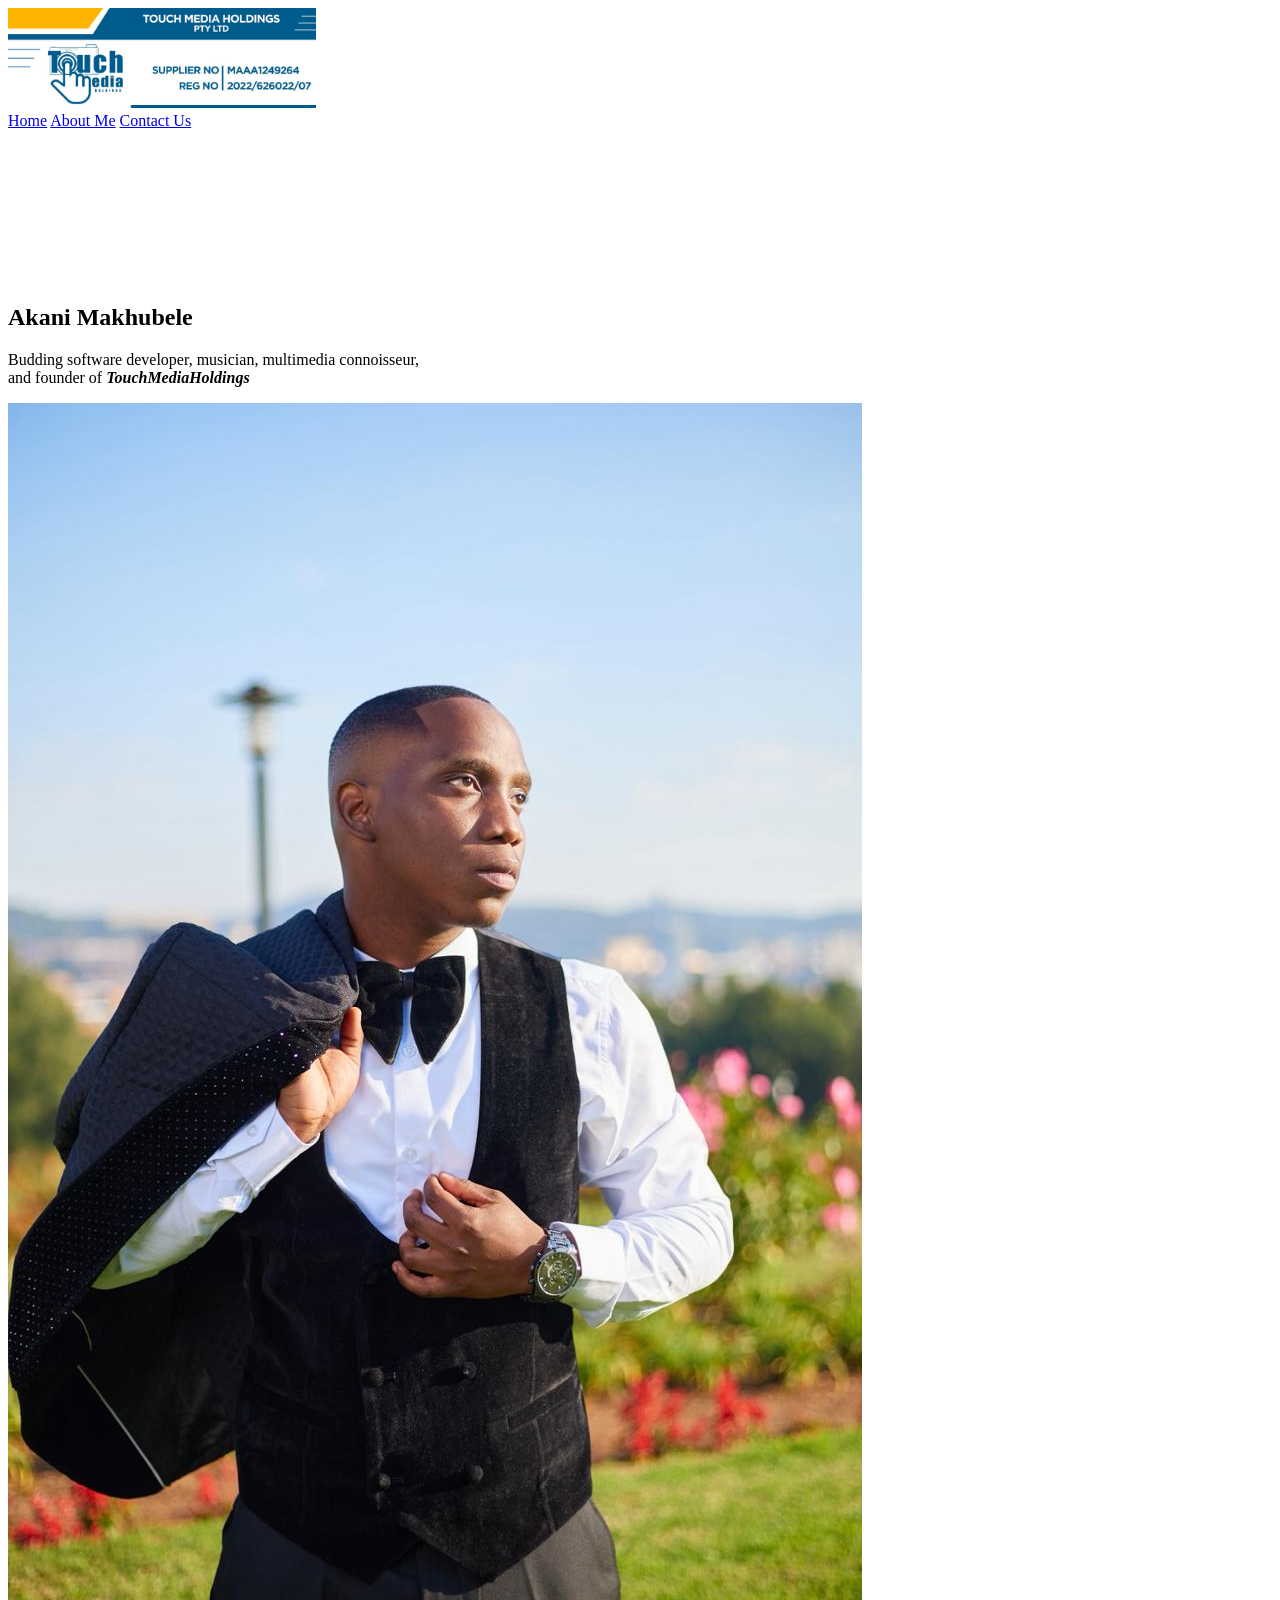
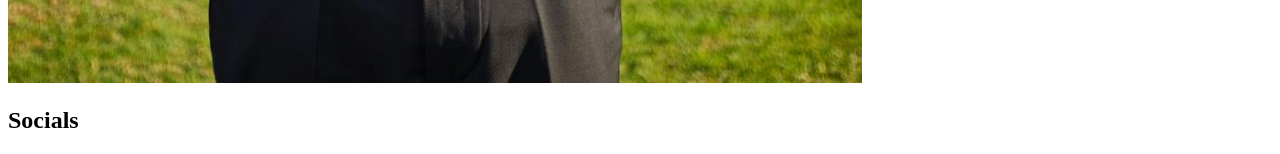
==== index.html @ 3194d5c0 "Replace ZIP with full prject files git commit -m :Replace ZIP wth full project files" ====
<!DOCTYPE html>
<html lang="en">
<head>
    <meta charset="UTF-8">
    <meta name="viewport" content="width=device-width, initial-scale=1.0">
    <title>TouchMediaHoldings</title>
</head>
<body>

    <header>
        
        <img src="images/Logo.jpeg" alt="logo" id="logo" height="100">

        <nav>

            <a href="#">Home</a>
            <a href="./aboutMe.html">About Me</a>
            <a href="./contactUs.html">Contact Us</a>

        </nav>
        
    </header>

    <main>

        <div class="heroSection">

            <video autoplay loop>

                <source src="videos/7020091_Ring_Round_1280x720.mp4">
                
            </video>

        </div>

        <section class="bioSection">

            <div class="textContent">

                <h1>Akani Makhubele</h1>
                <p>
                    Budding software developer, musician, multimedia connoisseur,<br>
                    and founder of <i><strong>TouchMediaHoldings</strong></i>

                </p>

            </div>
            
            <div class="imageSection">

                <img src="images/Portait.jpeg" alt="Akani Makhubele">

            </div>

        </section>

    </main>
    <footer>

       <h2>Socials</h2>

       

    </footer>
    
</body>
</html>
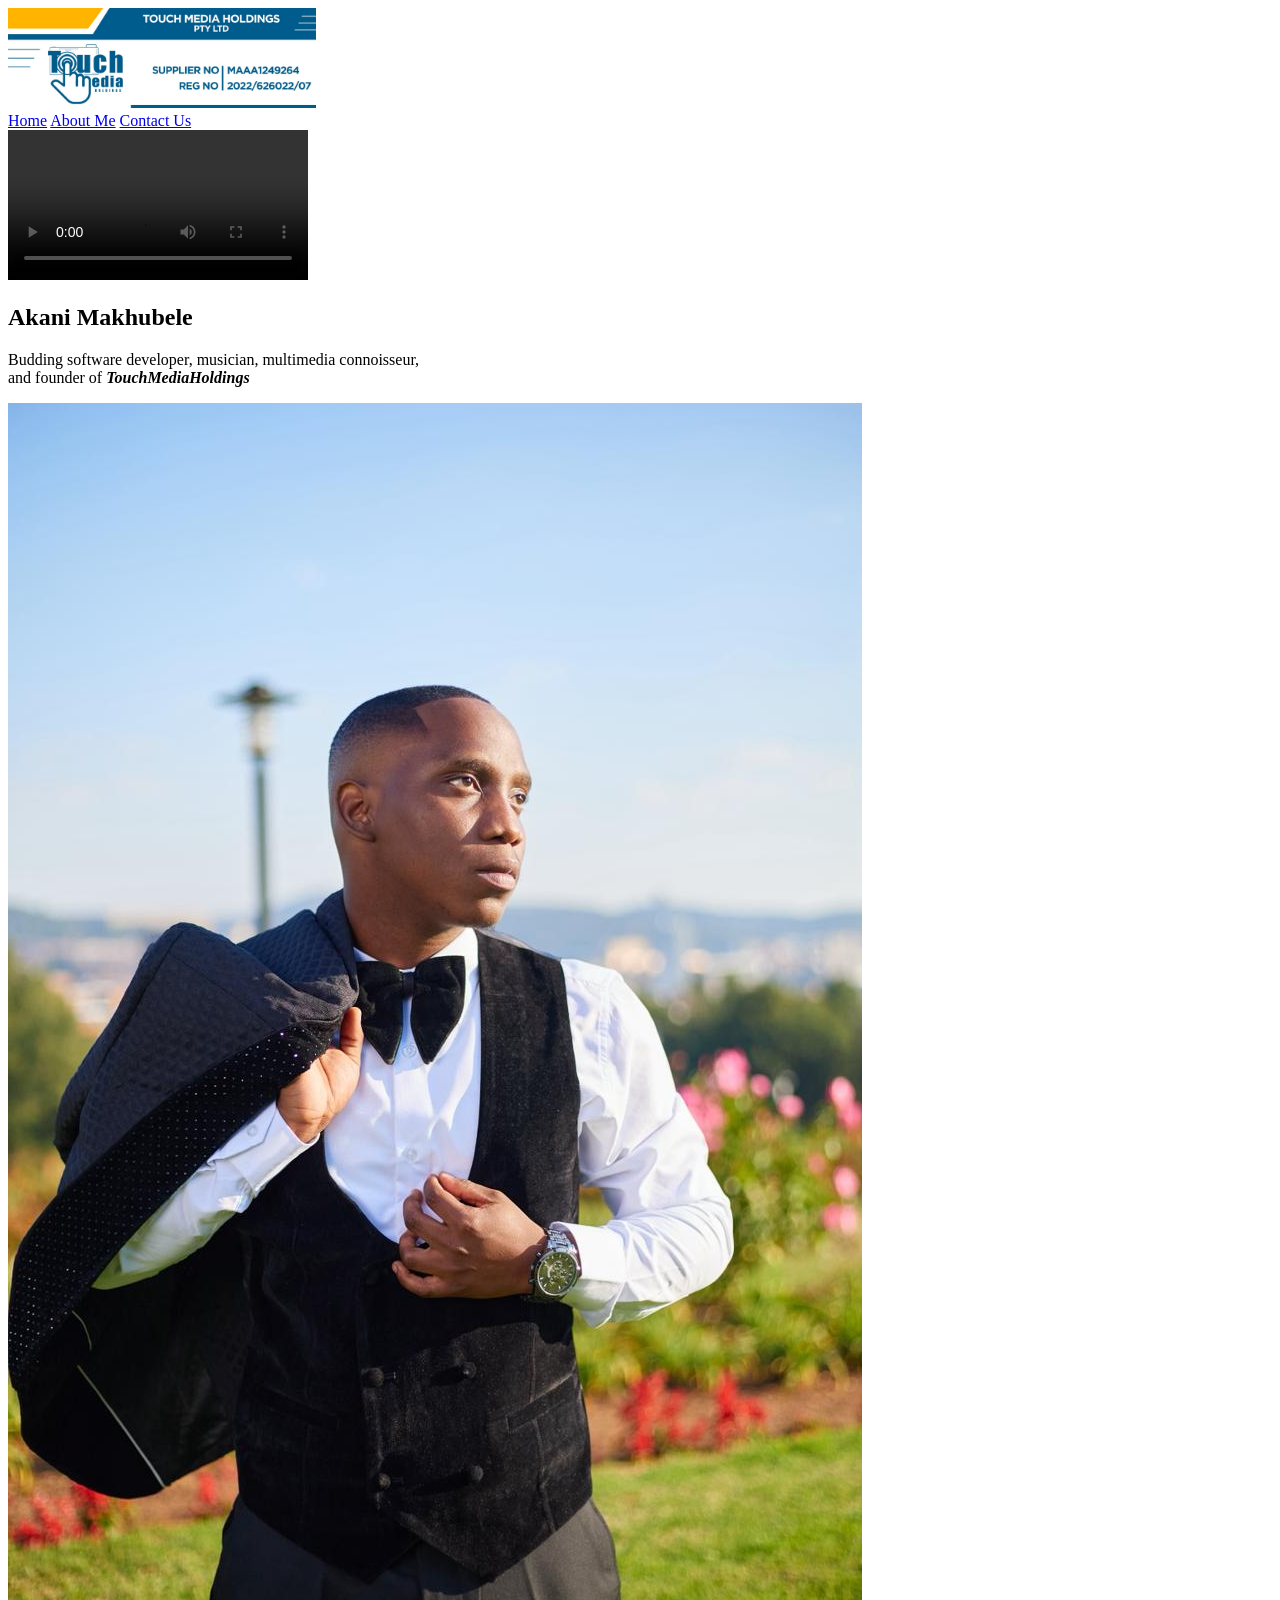
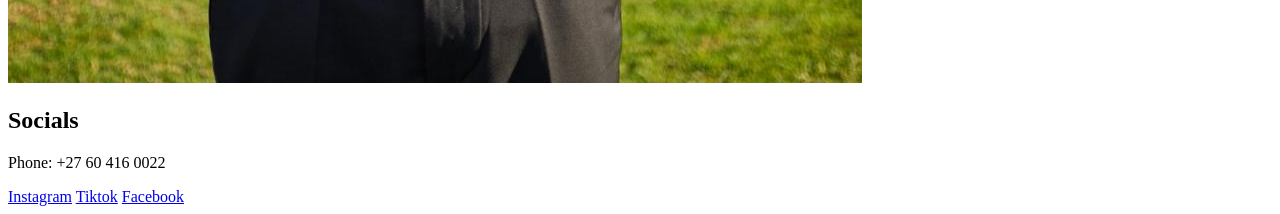
==== commit 7a50c201: "Updated Html layout" ====
--- a/index.html
+++ b/index.html
@@ -13,7 +13,7 @@
 
         <nav>
 
-            <a href="#">Home</a>
+            <a href="index.html">Home</a>
             <a href="./aboutMe.html">About Me</a>
             <a href="./contactUs.html">Contact Us</a>
 
@@ -25,9 +25,10 @@
 
         <div class="heroSection">
 
-            <video autoplay loop>
+            <video autoplay loop controls>
 
-                <source src="videos/7020091_Ring_Round_1280x720.mp4">
+                <source src="videos/7020091_Ring_Round_1280x720.mp4" type="video/mp4">
+                Your browswer doesn't support the video tag.
                 
             </video>
 
@@ -48,7 +49,7 @@
             
             <div class="imageSection">
 
-                <img src="images/Portait.jpeg" alt="Akani Makhubele">
+                <img src="images/Portait.jpeg" alt="Portrait of Akani Makhubele">
 
             </div>
 
@@ -59,6 +60,12 @@
 
        <h2>Socials</h2>
 
+       <p>Phone: +27 60 416 0022</p>
+
+       <a href="https://www.instagram.com/akanitouch/">Instagram</a>
+       <a href="https://www.tiktok.com/@akanitouch">Tiktok</a>
+       <a href="https://www.facebook.com/Akanitouch">Facebook</a>
+
        
 
     </footer>
